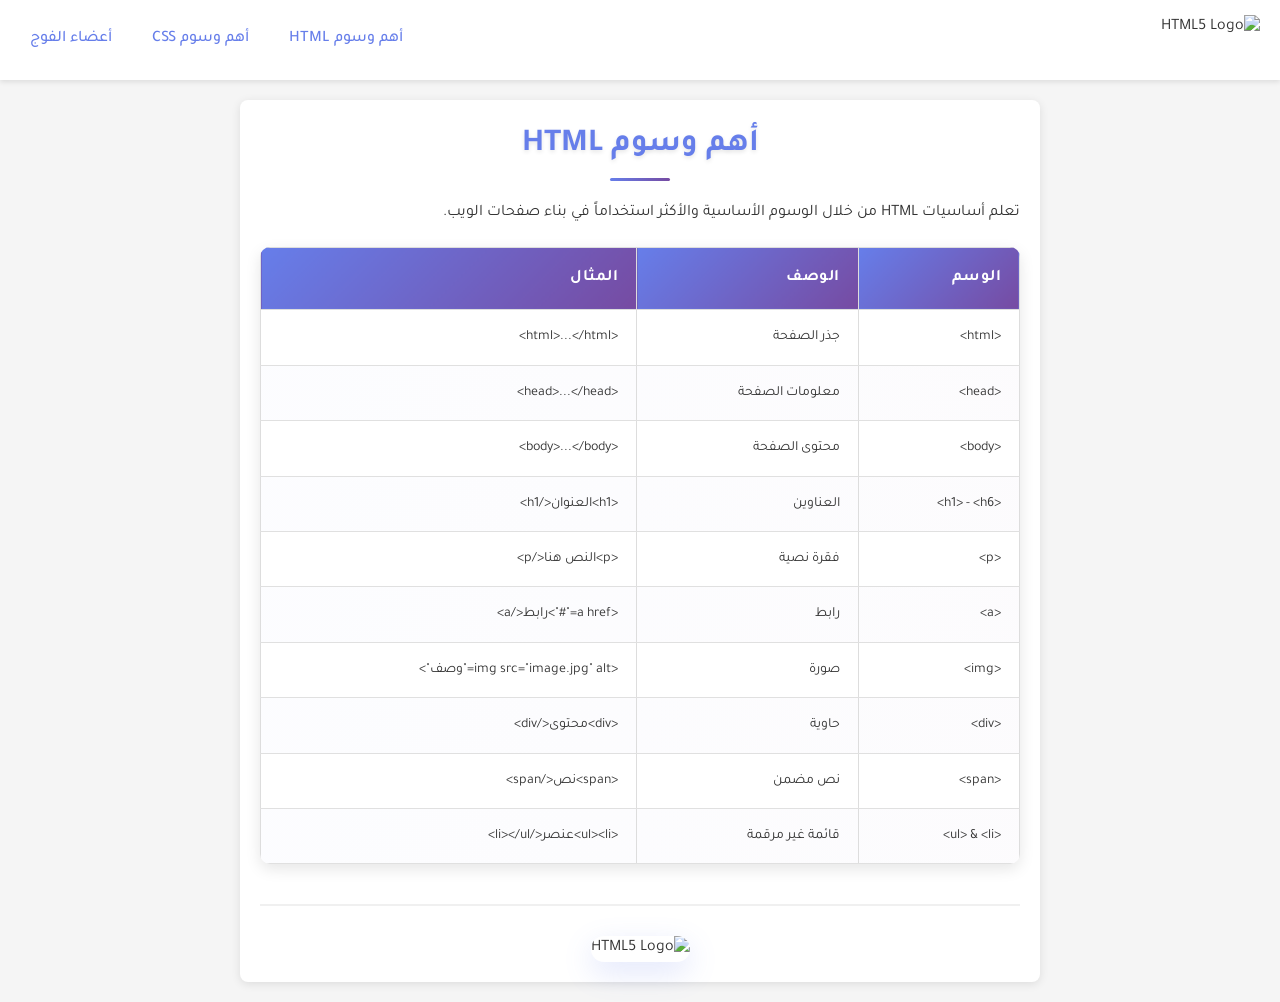
==== index.html @ 7477db6d "Add files via upload" ====
<!DOCTYPE html>
<html lang="ar" dir="rtl">

<head>
    <meta charset="UTF-8">
    <meta name="viewport" content="width=device-width, initial-scale=1.0">
    <link rel="stylesheet" href="stylesheet.css">
    <title>وسوم HTML و CSS</title>
</head>

<body>
    <header><img
            src="https://upload.wikimedia.org/wikipedia/commons/thumb/6/61/HTML5_logo_and_wordmark.svg/250px-HTML5_logo_and_wordmark.svg.png"
            alt="HTML5 Logo">
        <nav class="navigation">
            <ul>
                <li><a href="index.html#html-tags">أهم وسوم HTML</a></li>
                <li><a href="css_tags.html">أهم وسوم CSS</a></li>
                <li><span onclick="document.getElementById('members').scrollIntoView()">أعضاء الفوج</span></li>
            </ul>
        </nav>
    </header>
    <section id="html-tags">
        <h2>أهم وسوم HTML</h2>
        <p>تعلم أساسيات HTML من خلال الوسوم الأساسية والأكثر استخداماً في بناء صفحات الويب.</p>
        <table>
            <thead>
                <tr>
                    <th>الوسم</th>
                    <th>الوصف</th>
                    <th>المثال</th>
                </tr>
            </thead>
            <tbody>
                <tr>
                    <td>&lt;html&gt;</td>
                    <td>جذر الصفحة</td>
                    <td>&lt;html&gt;...&lt;/html&gt;</td>
                </tr>
                <tr>
                    <td>&lt;head&gt;</td>
                    <td>معلومات الصفحة</td>
                    <td>&lt;head&gt;...&lt;/head&gt;</td>
                </tr>
                <tr>
                    <td>&lt;body&gt;</td>
                    <td>محتوى الصفحة</td>
                    <td>&lt;body&gt;...&lt;/body&gt;</td>
                </tr>
                <tr>
                    <td>&lt;h1&gt; - &lt;h6&gt;</td>
                    <td>العناوين</td>
                    <td>&lt;h1&gt;العنوان&lt;/h1&gt;</td>
                </tr>
                <tr>
                    <td>&lt;p&gt;</td>
                    <td>فقرة نصية</td>
                    <td>&lt;p&gt;النص هنا&lt;/p&gt;</td>
                </tr>
                <tr>
                    <td>&lt;a&gt;</td>
                    <td>رابط</td>
                    <td>&lt;a href="#"&gt;رابط&lt;/a&gt;</td>
                </tr>
                <tr>
                    <td>&lt;img&gt;</td>
                    <td>صورة</td>
                    <td>&lt;img src="image.jpg" alt="وصف"&gt;</td>
                </tr>
                <tr>
                    <td>&lt;div&gt;</td>
                    <td>حاوية</td>
                    <td>&lt;div&gt;محتوى&lt;/div&gt;</td>
                </tr>
                <tr>
                    <td>&lt;span&gt;</td>
                    <td>نص مضمن</td>
                    <td>&lt;span&gt;نص&lt;/span&gt;</td>
                </tr>
                <tr>
                    <td>&lt;ul&gt; & &lt;li&gt;</td>
                    <td>قائمة غير مرقمة</td>
                    <td>&lt;ul&gt;&lt;li&gt;عنصر&lt;/li&gt;&lt;/ul&gt;</td>
                </tr>
            </tbody>
        </table>
        <div class="image-section"><img
                src="https://raw.githubusercontent.com/devicons/devicon/master/icons/html5/html5-original.svg"
                alt="HTML5 Logo"></div>
    </section>
</body>

</html>
---- stylesheet.css ----
@import url('https://fonts.googleapis.com/css2?family=Tajawal:wght@400;500;700&display=swap');

:root {
    --p: #667eea;
    --w: white;
    --g: #333;
    --bg: #f5f5f5;
    --d: #ddd
}

* {
    margin: 0;
    padding: 0;
    box-sizing: border-box;
    font-family: Tajawal, sans-serif
}

body {
    background: var(--bg);
    color: var(--g);
    line-height: 1.6
}

header {
    background: var(--w);
    padding: 15px 20px;
    box-shadow: 0 2px 5px rgba(0, 0, 0, .1);
    display: flex;
    justify-content: space-between;
    align-items: center
}

header img {
    height: 50px
}

.navigation ul {
    display: flex;
    list-style: none;
    gap: 20px
}

.navigation a,
.navigation span {
    text-decoration: none;
    color: var(--p);
    font-weight: 500;
    padding: 5px 10px;
    border-radius: 5px;
    transition: background .3s;
    cursor: pointer
}

.navigation a:hover,
.navigation span:hover {
    background: var(--p);
    color: var(--w)
}

section,
.members-section,
.intro-section {
    background: var(--w);
    margin: 20px auto;
    padding: 20px;
    max-width: 800px;
    border-radius: 8px;
    box-shadow: 0 2px 10px rgba(0, 0, 0, .1)
}

h1,
h2,
h3 {
    color: var(--p);
    text-align: center;
    margin-bottom: 10px
}

h2 {
    font-size: 24px
}

table {
    width: 100%;
    border-collapse: collapse;
    margin: 20px 0
}

table th,
table td {
    padding: 10px;
    text-align: right;
    border: 1px solid var(--d)
}

table th {
    background: var(--p);
    color: var(--w)
}

.members-list {
    display: flex;
    justify-content: center;
    gap: 20px;
    flex-wrap: wrap
}

.member-card {
    background: var(--p);
    color: var(--w);
    padding: 15px;
    border-radius: 8px;
    text-align: center;
    min-width: 150px
}

.member-card p {
    font-weight: 500
}

.header-subtitle {
    font-size: 14px;
    margin-bottom: 15px;
    text-align: center
}

.category-title {
    background: var(--p);
    color: var(--w);
    padding: 8px 15px;
    border-radius: 5px;
    margin: 20px 0;
    display: inline-block
}

.image-section {
    text-align: center;
    margin-top: 20px;
    padding-top: 20px;
    border-top: 1px solid var(--d)
}

.image-section img {
    max-width: 120px;
    height: auto
}

footer {
    background: var(--g);
    color: var(--w);
    text-align: center;
    padding: 20px;
    margin-top: 40px
}

.footer-links a {
    color: var(--p);
    text-decoration: none;
    margin: 0 10px
}

.footer-links a:hover {
    color: var(--w)
}

@media(max-width:768px) {
    header {
        flex-direction: column;
        gap: 15px;
        padding: 10px
    }

    .navigation ul {
        gap: 15px;
        flex-wrap: wrap;
        justify-content: center
    }

    .navigation a,
    .navigation span {
        font-size: 14px;
        padding: 8px 12px
    }

    section,
    .members-section,
    .intro-section {
        margin: 10px;
        padding: 15px
    }

    h2 {
        font-size: 20px
    }

    .members-list {
        gap: 15px
    }

    .member-card {
        min-width: 120px
    }

    table th,
    table td {
        padding: 8px;
        font-size: 14px
    }

    .category-title {
        font-size: 14px;
        padding: 6px 12px
    }

    .image-section img {
        max-width: 100px
    }

    footer {
        padding: 15px;
        font-size: 14px
    }
}

@media(max-width:480px) {
    body {
        font-size: 14px
    }

    header img {
        height: 40px
    }

    .navigation ul {
        gap: 10px
    }

    .navigation a,
    .navigation span {
        font-size: 12px;
        padding: 6px 8px
    }

    section,
    .members-section,
    .intro-section {
        margin: 5px;
        padding: 10px
    }

    h2 {
        font-size: 18px;
        margin-bottom: 15px
    }

    .member-card {
        min-width: 100px;
        padding: 10px
    }

    .member-card p {
        font-size: 14px
    }

    table th,
    table td {
        padding: 6px;
        font-size: 12px
    }

    .image-section img {
        max-width: 80px
    }
}

.image-section img {
    max-width: 100px;
}

footer {
    padding: 15px;
    font-size: 14px;
}

@media (max-width: 480px) {
    body {
        font-size: 14px;
    }

    header img {
        height: 40px;
    }

    .navigation ul {
        gap: 10px;
    }

    .navigation a,
    .navigation span {
        font-size: 12px;
        padding: 6px 8px;
    }

    section,
    .members-section,
    .intro-section {
        margin: 5px;
        padding: 10px;
    }

    h2 {
        font-size: 18px;
        margin-bottom: 15px;
    }

    .member-card {
        min-width: 100px;
        padding: 10px;
    }

    .member-card p {
        font-size: 14px;
    }

    table th,
    table td {
        padding: 6px;
        font-size: 12px;
    }

    .image-section img {
        max-width: 80px;
    }
}

table td {
    padding: 8px;
    font-size: 14px;
}

.category-title {
    font-size: 14px;
    padding: 6px 12px;
}

.image-section img {
    max-width: 100px;
}

footer {
    padding: 15px;
    font-size: 14px;
}

@media (max-width: 480px) {
    body {
        font-size: 14px;
    }

    header img {
        height: 40px;
    }

    .navigation ul {
        gap: 10px;
    }

    .navigation a,
    .navigation span {
        font-size: 12px;
        padding: 6px 8px;
    }

    section,
    .members-section,
    .intro-section {
        margin: 5px;
        padding: 10px;
    }

    h2 {
        font-size: 18px;
        margin-bottom: 15px;
    }

    .member-card {
        min-width: 100px;
        padding: 10px;
    }

    .member-card p {
        font-size: 14px;
    }

    table th,
    table td {
        padding: 6px;
        font-size: 12px;
    }

    .image-section img {
        max-width: 80px;
    }
}


section:hover {
    transform: translateY(-5px);
    box-shadow: 0 15px 40px rgba(0, 0, 0, 0.2);
}

h2 {
    text-align: center;
    color: #667eea;
    margin-bottom: 30px;
    font-size: 32px;
    font-weight: 700;
    text-shadow: 0 2px 4px rgba(0, 0, 0, 0.1);
    position: relative;
}

h2::after {
    content: '';
    position: absolute;
    bottom: -10px;
    left: 50%;
    transform: translateX(-50%);
    width: 60px;
    height: 3px;
    background: linear-gradient(90deg, #667eea, #764ba2);
    border-radius: 2px;
}

table {
    width: 100%;
    border-collapse: collapse;
    margin: 20px 0;
    border-radius: 10px;
    overflow: hidden;
    box-shadow: 0 5px 15px rgba(0, 0, 0, 0.1);
}

table th {
    background: linear-gradient(135deg, #667eea 0%, #764ba2 100%);
    color: white;
    padding: 18px;
    text-align: right;
    font-weight: 600;
    font-size: 16px;
    text-transform: uppercase;
    letter-spacing: 0.5px;
}

table td {
    padding: 16px 18px;
    border-bottom: 1px solid #e0e0e0;
    text-align: right;
    transition: background-color 0.3s ease;
}

table tr:nth-child(even) {
    background: linear-gradient(90deg, rgba(102, 126, 234, 0.02), rgba(118, 75, 162, 0.02));
}

table tr:hover {
    background: linear-gradient(90deg, rgba(102, 126, 234, 0.1), rgba(118, 75, 162, 0.1));
    transform: scale(1.01);
    transition: all 0.3s ease;
}

.members-section {
    background: rgba(255, 255, 255, 0.95);
    backdrop-filter: blur(10px);
    margin: 30px auto;
    padding: 40px;
    max-width: 1000px;
    border-radius: 20px;
    box-shadow: 0 10px 30px rgba(0, 0, 0, 0.15);
    transition: transform 0.3s ease, box-shadow 0.3s ease;
}

.members-section:hover {
    transform: translateY(-5px);
    box-shadow: 0 15px 40px rgba(0, 0, 0, 0.2);
}

.members-section h2 {
    text-align: center;
    color: #667eea;
    margin-bottom: 40px;
    font-size: 32px;
    font-weight: 700;
    text-shadow: 0 2px 4px rgba(0, 0, 0, 0.1);
    position: relative;
}

.members-section h2::after {
    content: '';
    position: absolute;
    bottom: -10px;
    left: 50%;
    transform: translateX(-50%);
    width: 60px;
    height: 3px;
    background: linear-gradient(90deg, #667eea, #764ba2);
    border-radius: 2px;
}

.members-list {
    display: flex;
    justify-content: center;
    gap: 40px;
    flex-wrap: wrap;
}

.member-card {
    text-align: center;
    padding: 25px;
    background: linear-gradient(135deg, #667eea 0%, #764ba2 100%);
    color: white;
    border-radius: 15px;
    min-width: 250px;
    box-shadow: 0 8px 25px rgba(0, 0, 0, 0.2);
    transition: all 0.3s ease;
    position: relative;
    overflow: hidden;
}

.member-card::before {
    content: '';
    position: absolute;
    top: -50%;
    left: -50%;
    width: 200%;
    height: 200%;
    background: linear-gradient(45deg, transparent, rgba(255, 255, 255, 0.1), transparent);
    transform: rotate(45deg);
    transition: all 0.5s;
    opacity: 0;
}

.member-card:hover::before {
    opacity: 1;
    animation: shine 1.5s ease-in-out;
}

@keyframes shine {
    0% {
        transform: translateX(-100%) translateY(-100%) rotate(45deg);
    }

    100% {
        transform: translateX(100%) translateY(100%) rotate(45deg);
    }
}

.member-card:hover {
    transform: translateY(-10px) scale(1.05);
    box-shadow: 0 15px 40px rgba(0, 0, 0, 0.3);
}

.member-card p {
    font-size: 20px;
    font-weight: 600;
    margin: 0;
    z-index: 1;
    position: relative;
}

.table-image {
    max-width: 120px;
    height: auto;
    margin: 20px 0;
    border-radius: 10px;
    box-shadow: 0 5px 15px rgba(0, 0, 0, 0.2);
    transition: transform 0.3s ease;
}

.table-image:hover {
    transform: scale(1.1);
}

/* Additional styles for CSS page */
.header-subtitle {
    color: #888;
    font-size: 14px;
    margin-bottom: 20px;
    font-family: 'Poppins', sans-serif;
}

.intro-section {
    background: rgba(255, 255, 255, 0.95);
    backdrop-filter: blur(10px);
    margin: 40px auto;
    padding: 40px;
    max-width: 900px;
    border-radius: 20px;
    box-shadow: 0 12px 32px rgba(0, 0, 0, 0.15);
    border-top: 5px solid transparent;
    border-image: linear-gradient(90deg, #667eea, #764ba2) 1;
    transition: transform 0.3s ease, box-shadow 0.3s ease;
}

.intro-section:hover {
    transform: translateY(-5px);
    box-shadow: 0 15px 40px rgba(0, 0, 0, 0.2);
}

.intro-section h3 {
    color: #667eea;
    font-size: 22px;
    margin-bottom: 15px;
    font-weight: 700;
}

.intro-section p {
    color: #666;
    line-height: 1.8;
    font-size: 15px;
}

.category-title {
    background: linear-gradient(135deg, #667eea 0%, #764ba2 100%);
    color: white;
    padding: 12px 20px;
    border-radius: 8px;
    margin-top: 30px;
    margin-bottom: 20px;
    font-size: 18px;
    font-weight: 700;
    display: inline-block;
    box-shadow: 0 4px 15px rgba(0, 0, 0, 0.2);
}

.image-section {
    text-align: center;
    margin-top: 40px;
    padding-top: 30px;
    border-top: 2px solid #f0f0f0;
}

.image-section img {
    max-width: 180px;
    height: auto;
    border-radius: 15px;
    box-shadow: 0 10px 30px rgba(102, 126, 234, 0.2);
    transition: transform 0.3s ease;
}

.image-section img:hover {
    transform: scale(1.1) rotate(5deg);
}

footer {
    background: rgba(0, 0, 0, 0.9);
    backdrop-filter: blur(10px);
    color: white;
    text-align: center;
    padding: 30px 20px;
    margin-top: 60px;
    font-size: 14px;
    border-top: 3px solid transparent;
    border-image: linear-gradient(90deg, #667eea, #764ba2) 1;
}

footer p {
    margin: 10px 0;
}

.footer-links {
    margin-top: 15px;
}

.footer-links a {
    color: #667eea;
    text-decoration: none;
    margin: 0 10px;
    transition: color 0.3s;
    font-weight: 500;
}

.footer-links a:hover {
    color: #764ba2;
}

/* Scroll Animation */
@keyframes fadeInUp {
    from {
        opacity: 0;
        transform: translateY(20px);
    }

    to {
        opacity: 1;
        transform: translateY(0);
    }
}

section {
    animation: fadeInUp 0.6s ease-out;
}

/* Responsive Design */
@media (max-width: 768px) {
    header {
        flex-direction: column;
        gap: 20px;
        padding: 20px;
    }

    .header-subtitle {
        font-size: 12px;
    }

    .navigation ul {
        gap: 1rem;
        flex-wrap: wrap;
    }

    .navigation a {
        font-size: 14px;
        padding: 6px 12px;
    }

    section,
    .members-section,
    .intro-section {
        margin: 20px;
        padding: 25px;
    }

    h2 {
        font-size: 24px;
    }

    .members-list {
        gap: 20px;
    }

    .member-card {
        min-width: 200px;
        padding: 20px;
    }

    table th,
    table td {
        padding: 12px;
        font-size: 14px;
    }

    .category-title {
        font-size: 16px;
        padding: 10px 15px;
    }

    .image-section img {
        max-width: 120px;
    }

    footer {
        padding: 20px;
        font-size: 12px;
    }
}

@media (max-width: 480px) {
    .navigation ul {
        flex-direction: column;
        gap: 10px;
    }

    .member-card {
        min-width: 150px;
    }

    table {
        font-size: 12px;
    }

    .category-title {
        font-size: 14px;
    }

    .intro-section h3 {
        font-size: 18px;
    }
}
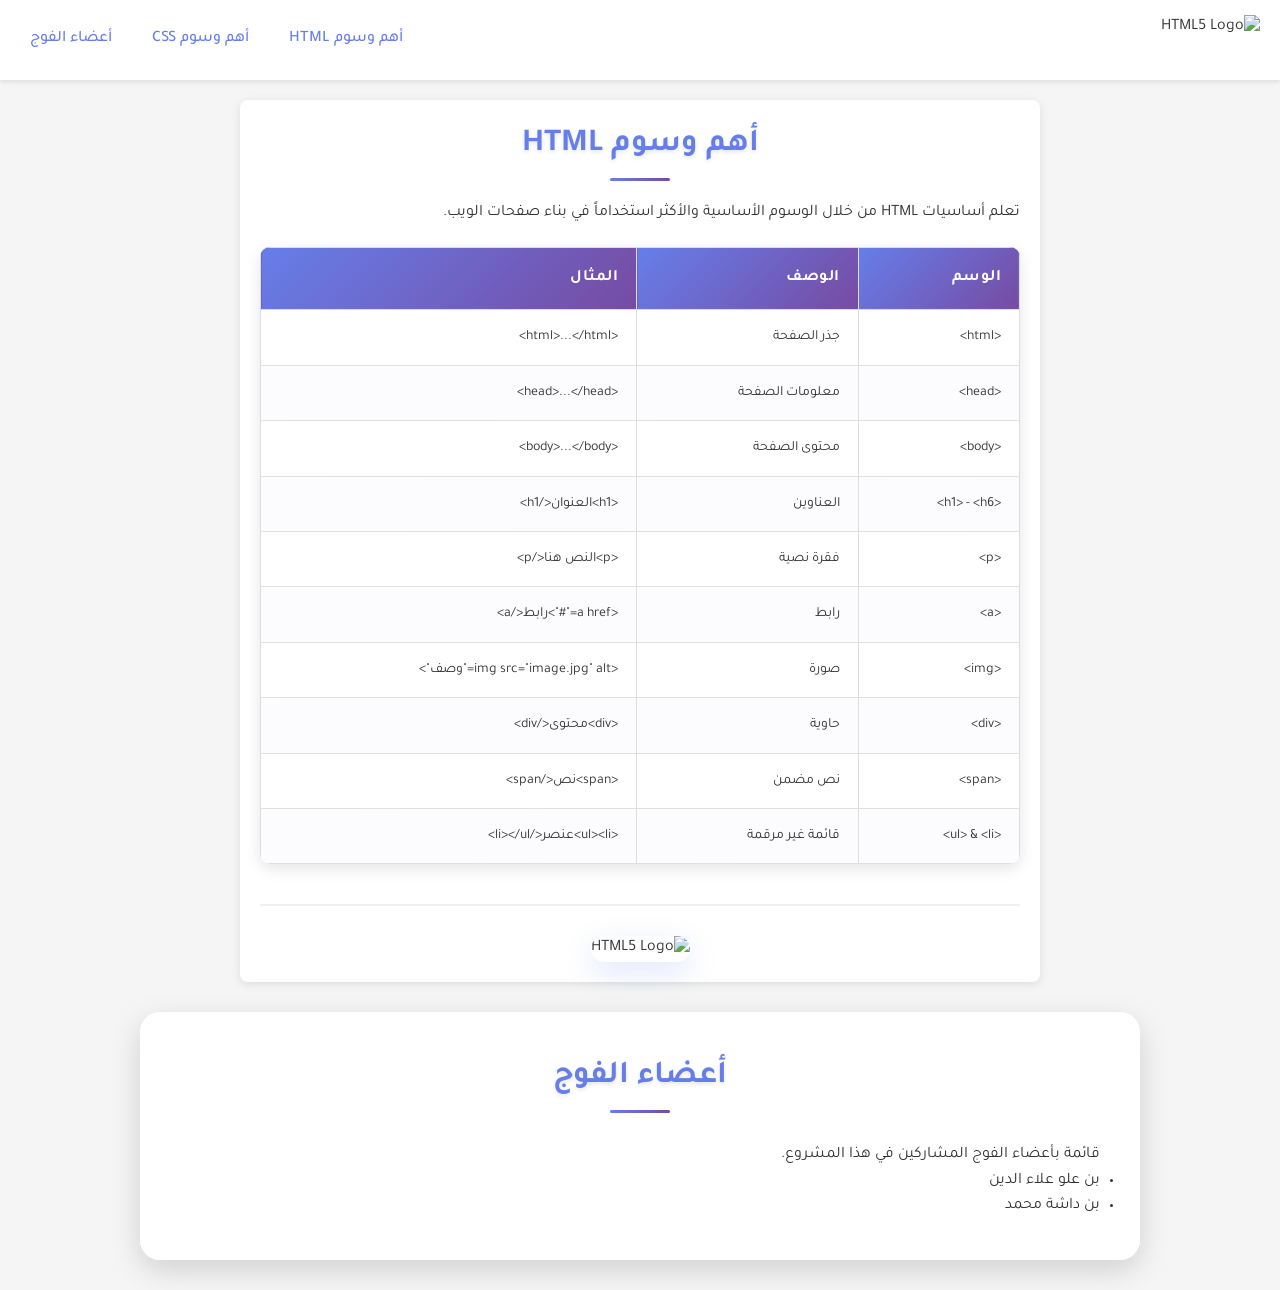
==== commit 35f8f4bc: "Add files via upload" ====
--- a/index.html
+++ b/index.html
@@ -16,7 +16,7 @@
             <ul>
                 <li><a href="index.html#html-tags">أهم وسوم HTML</a></li>
                 <li><a href="css_tags.html">أهم وسوم CSS</a></li>
-                <li><span onclick="document.getElementById('members').scrollIntoView()">أعضاء الفوج</span></li>
+                <li><a href="#members">أعضاء الفوج</a></li>
             </ul>
         </nav>
     </header>
@@ -88,6 +88,14 @@
                 src="https://raw.githubusercontent.com/devicons/devicon/master/icons/html5/html5-original.svg"
                 alt="HTML5 Logo"></div>
     </section>
+    <section id="members" class="members-section">
+        <h2>أعضاء الفوج</h2>
+        <p>قائمة بأعضاء الفوج المشاركين في هذا المشروع.</p>
+        <ul>
+            <li> بن علو علاء الدين</li>
+            <li> بن داشة محمد</li>
+        </ul>
+    </section>
 </body>
 
 </html>
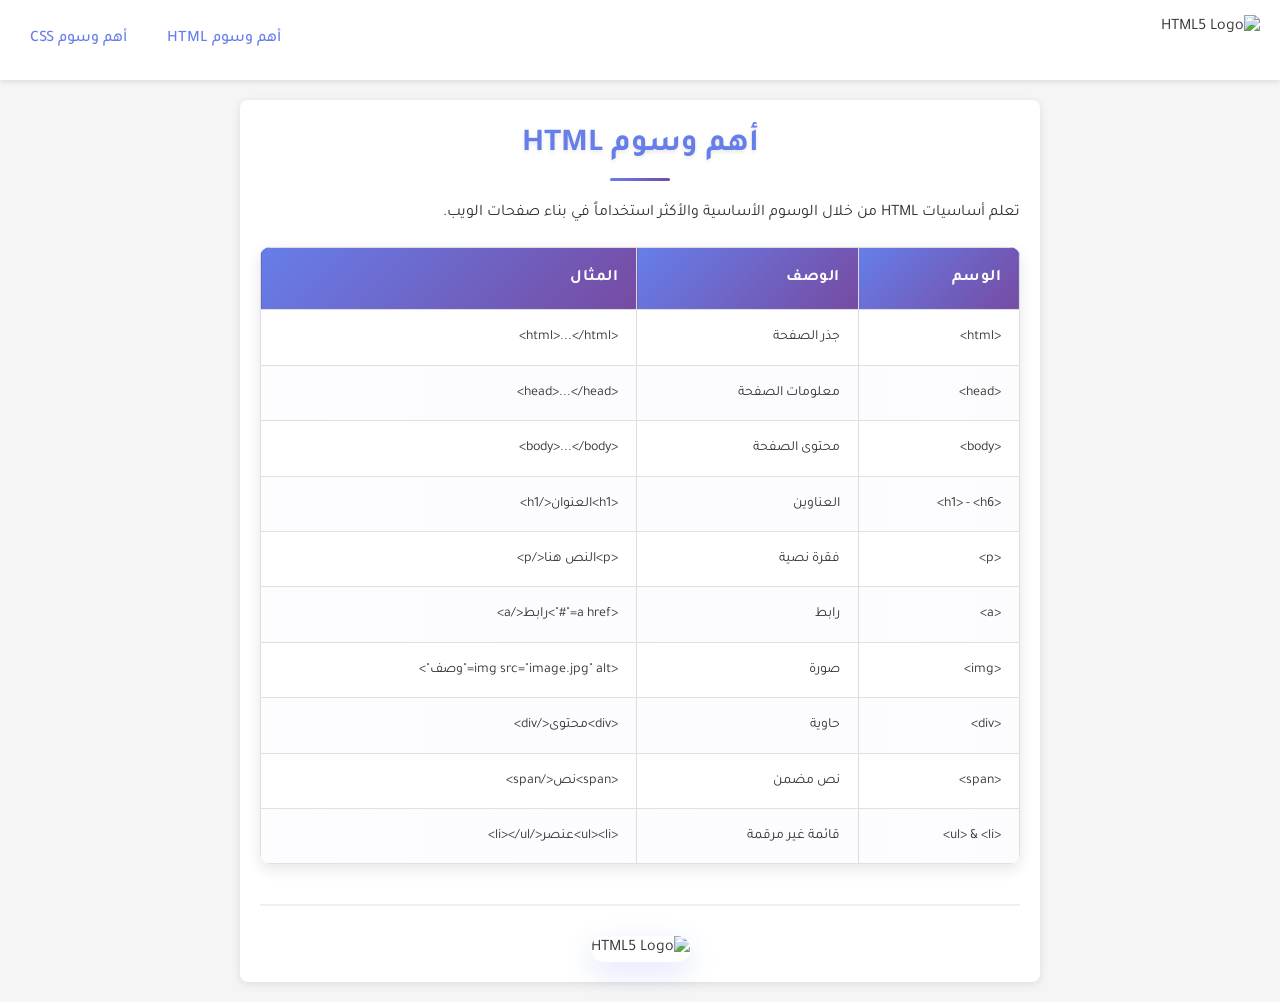
==== commit 8d6c38cf: "Add files via upload" ====
--- a/index.html
+++ b/index.html
@@ -16,7 +16,6 @@
             <ul>
                 <li><a href="index.html#html-tags">أهم وسوم HTML</a></li>
                 <li><a href="css_tags.html">أهم وسوم CSS</a></li>
-                <li><a href="#members">أعضاء الفوج</a></li>
             </ul>
         </nav>
     </header>
@@ -87,15 +86,8 @@
         <div class="image-section"><img
                 src="https://raw.githubusercontent.com/devicons/devicon/master/icons/html5/html5-original.svg"
                 alt="HTML5 Logo"></div>
-    </section>
-    <section id="members" class="members-section">
-        <h2>أعضاء الفوج</h2>
-        <p>قائمة بأعضاء الفوج المشاركين في هذا المشروع.</p>
-        <ul>
-            <li> بن علو علاء الدين</li>
-            <li> بن داشة محمد</li>
-        </ul>
-    </section>
+ 
+
 </body>
 
 </html>
